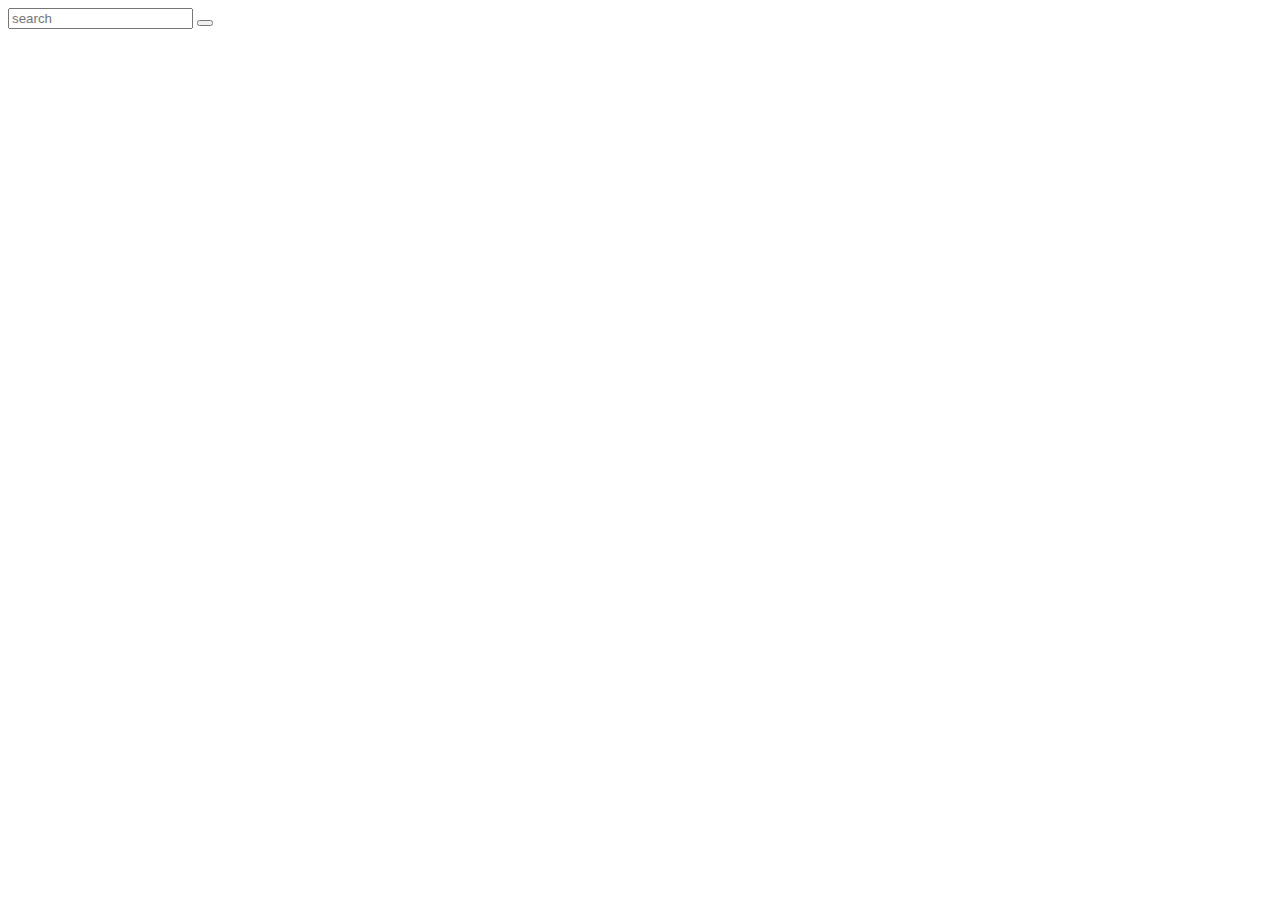
==== hidden-search/index.html @ 9cc90656 "html file add" ====
<!DOCTYPE html>
<html lang="en">
<head>
    <meta charset="UTF-8">
    <meta http-equiv="X-UA-Compatible" content="IE=edge">
    <meta name="viewport" content="width=device-width, initial-scale=1.0">
        <link rel="stylesheet" href="https://cdnjs.cloudflare.com/ajax/libs/font-awesome/5.14.0/css/all.min.css"
            integrity="sha512-1PKOgIY59xJ8Co8+NE6FZ+LOAZKjy+KY8iq0G4B3CyeY6wYHN3yt9PW0XpSriVlkMXe40PTKnXrLnZ9+fkDaog=="
            crossorigin="anonymous" />

    <title>Hidden Search</title>

</head>
<body>
    <div class="search">
<input type="text" class="input" placeholder="search">
<button class="btn">
    <i class="fas fa-search"></i>
</button>
    </div>
</body>
</html>
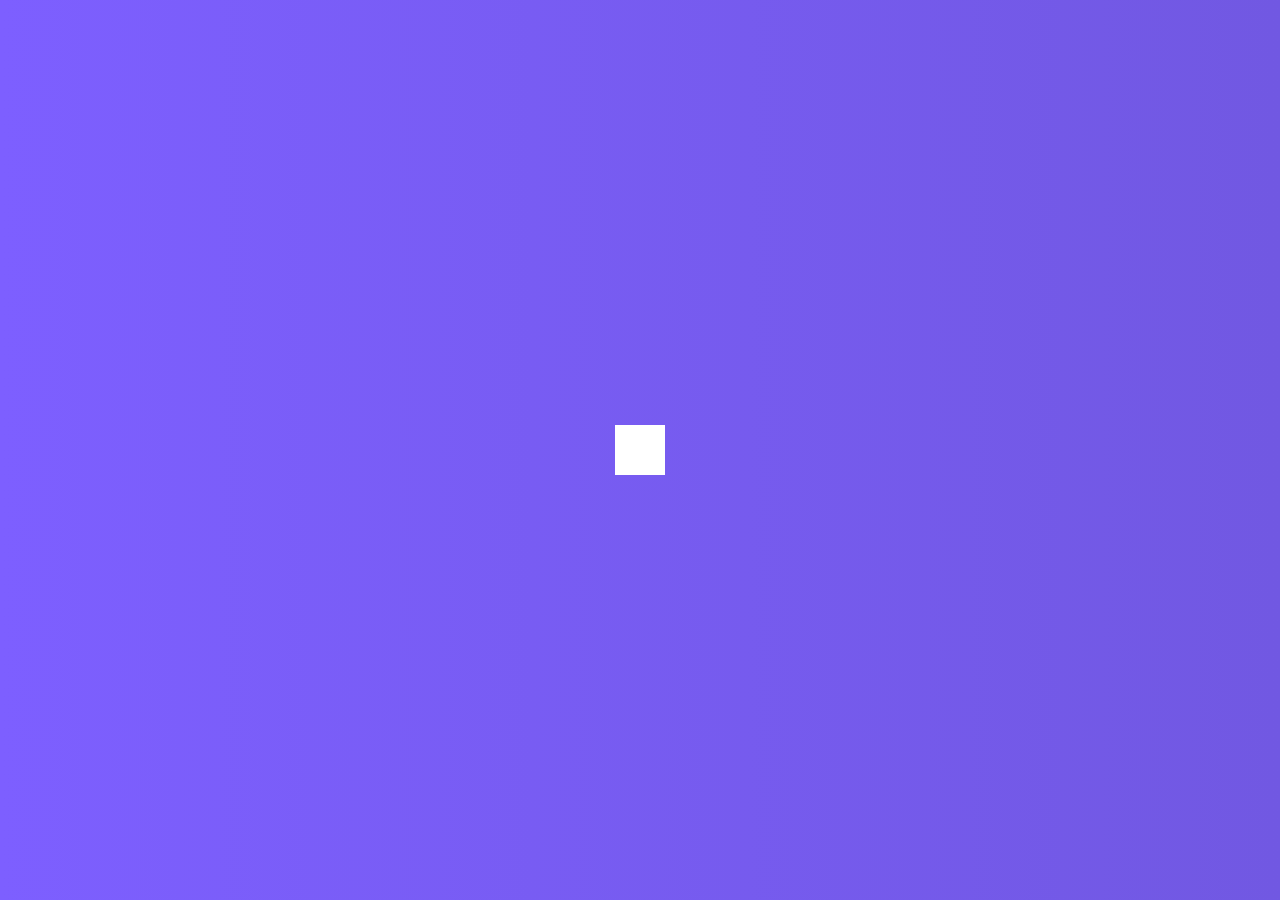
==== commit b5036efe: "css file add" ====
--- a/hidden-search/index.html
+++ b/hidden-search/index.html
@@ -7,6 +7,8 @@
         <link rel="stylesheet" href="https://cdnjs.cloudflare.com/ajax/libs/font-awesome/5.14.0/css/all.min.css"
             integrity="sha512-1PKOgIY59xJ8Co8+NE6FZ+LOAZKjy+KY8iq0G4B3CyeY6wYHN3yt9PW0XpSriVlkMXe40PTKnXrLnZ9+fkDaog=="
             crossorigin="anonymous" />
+                <link rel="stylesheet" href="style.css" />
+
 
     <title>Hidden Search</title>
 
@@ -18,5 +20,7 @@
     <i class="fas fa-search"></i>
 </button>
     </div>
+        <script src="script.js"></script>
+
 </body>
 </html>--- a/hidden-search/style.css
+++ b/hidden-search/style.css
@@ -0,0 +1,57 @@
+@import url('https://fonts.googleapis.com/css2?family=Roboto:wght@400;700&display=swap');
+
+* {
+  box-sizing: border-box;
+}
+
+body {
+  background-image: linear-gradient(90deg, #7d5fff, #7158e2);
+  font-family: 'Roboto', sans-serif;
+  display: flex;
+  align-items: center;
+  justify-content: center;
+  height: 100vh;
+  overflow: hidden;
+  margin: 0;
+}
+
+.search {
+  position: relative;
+  height: 50px;
+}
+
+.search .input {
+  background-color: #fff;
+  border: 0;
+  font-size: 18px;
+  padding: 15px;
+  height: 50px;
+  width: 50px;
+  transition: width 0.3s ease;
+}
+
+.btn {
+  background-color: #fff;
+  border: 0;
+  cursor: pointer;
+  font-size: 24px;
+  position: absolute;
+  top: 0;
+  left: 0;
+  height: 50px;
+  width: 50px;
+  transition: transform 0.3s ease;
+}
+
+.btn:focus,
+.input:focus {
+  outline: none;
+}
+
+.search.active .input {
+  width: 200px;
+}
+
+.search.active .btn {
+  transform: translateX(198px);
+}
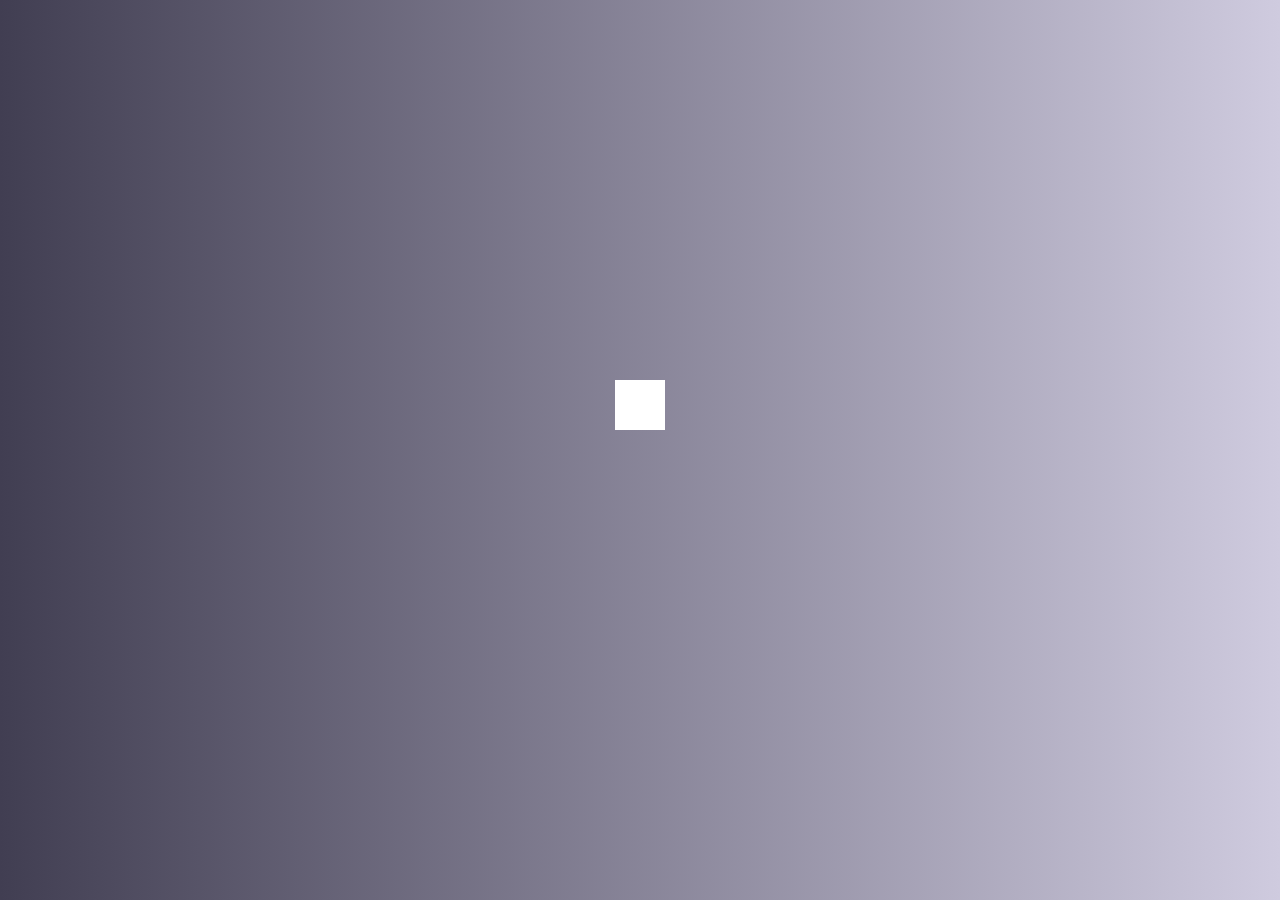
==== commit f44c5868: "hidden search" ====
--- a/hidden-search/index.html
+++ b/hidden-search/index.html
@@ -20,6 +20,7 @@
     <i class="fas fa-search"></i>
 </button>
     </div>
+    
         <script src="script.js"></script>
 
 </body>
--- a/hidden-search/style.css
+++ b/hidden-search/style.css
@@ -5,12 +5,12 @@
 }
 
 body {
-  background-image: linear-gradient(90deg, #7d5fff, #7158e2);
+  background-image: linear-gradient(90deg, #413e52, #cfcbdf);
   font-family: 'Roboto', sans-serif;
   display: flex;
   align-items: center;
   justify-content: center;
-  height: 100vh;
+  height: 90vh;
   overflow: hidden;
   margin: 0;
 }
@@ -20,11 +20,13 @@
   height: 50px;
 }
 
+
 .search .input {
-  background-color: #fff;
+  background-color: rgb(196, 85, 85);
   border: 0;
   font-size: 18px;
   padding: 15px;
+  border-radius: 5%;
   height: 50px;
   width: 50px;
   transition: width 0.3s ease;
